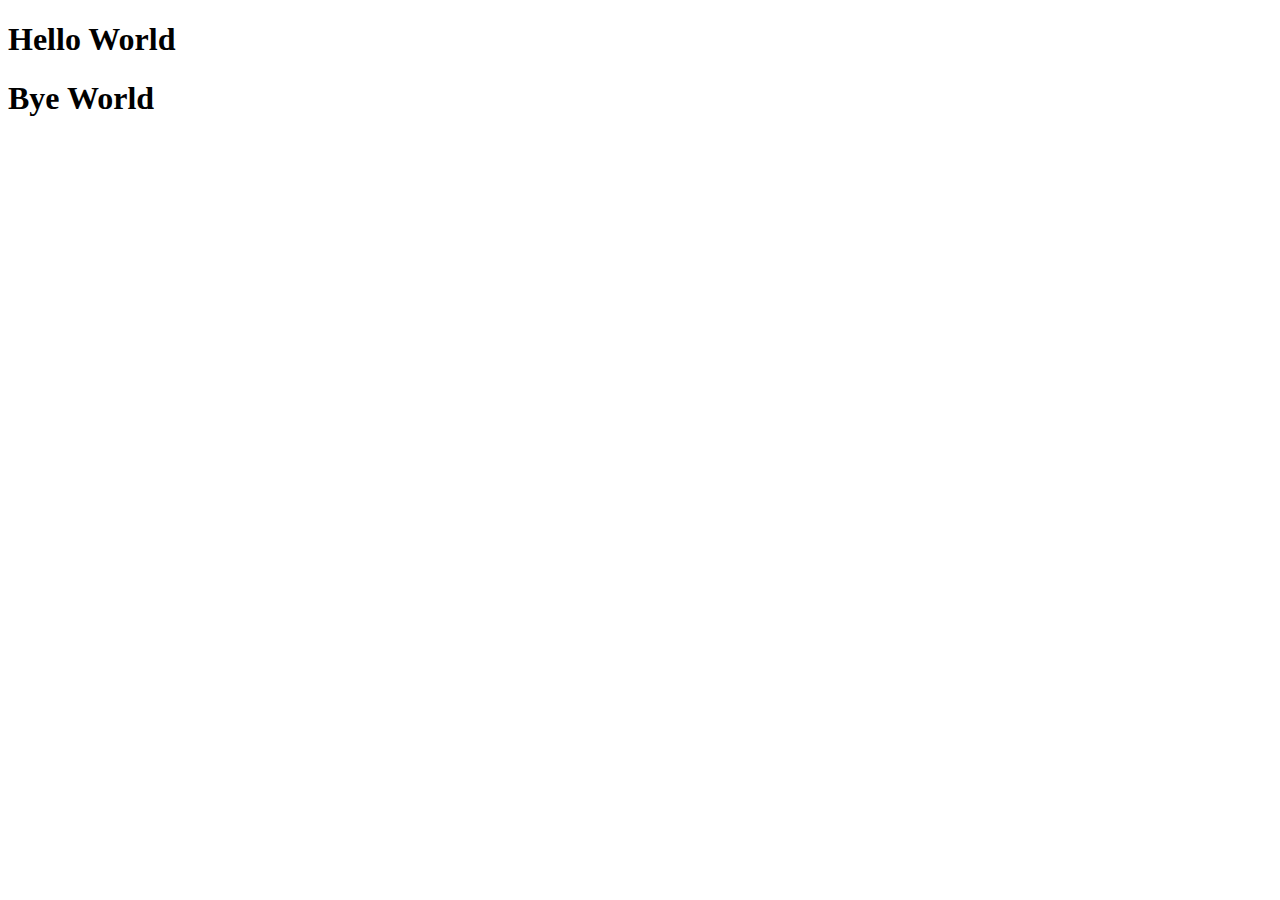
==== index.html @ 68ad734e "create new index" ====
<!DOCTYPE html>
<html lang="en">
<head>
    <meta charset="UTF-8">
    <meta name="viewport" content="width=<device-width>, initial-scale=1.0">
    <title>Document</title>
</head>
<body>
    <h1>Hello World</h1>
    <h1>Bye World</h1>
    
</body>
</html>
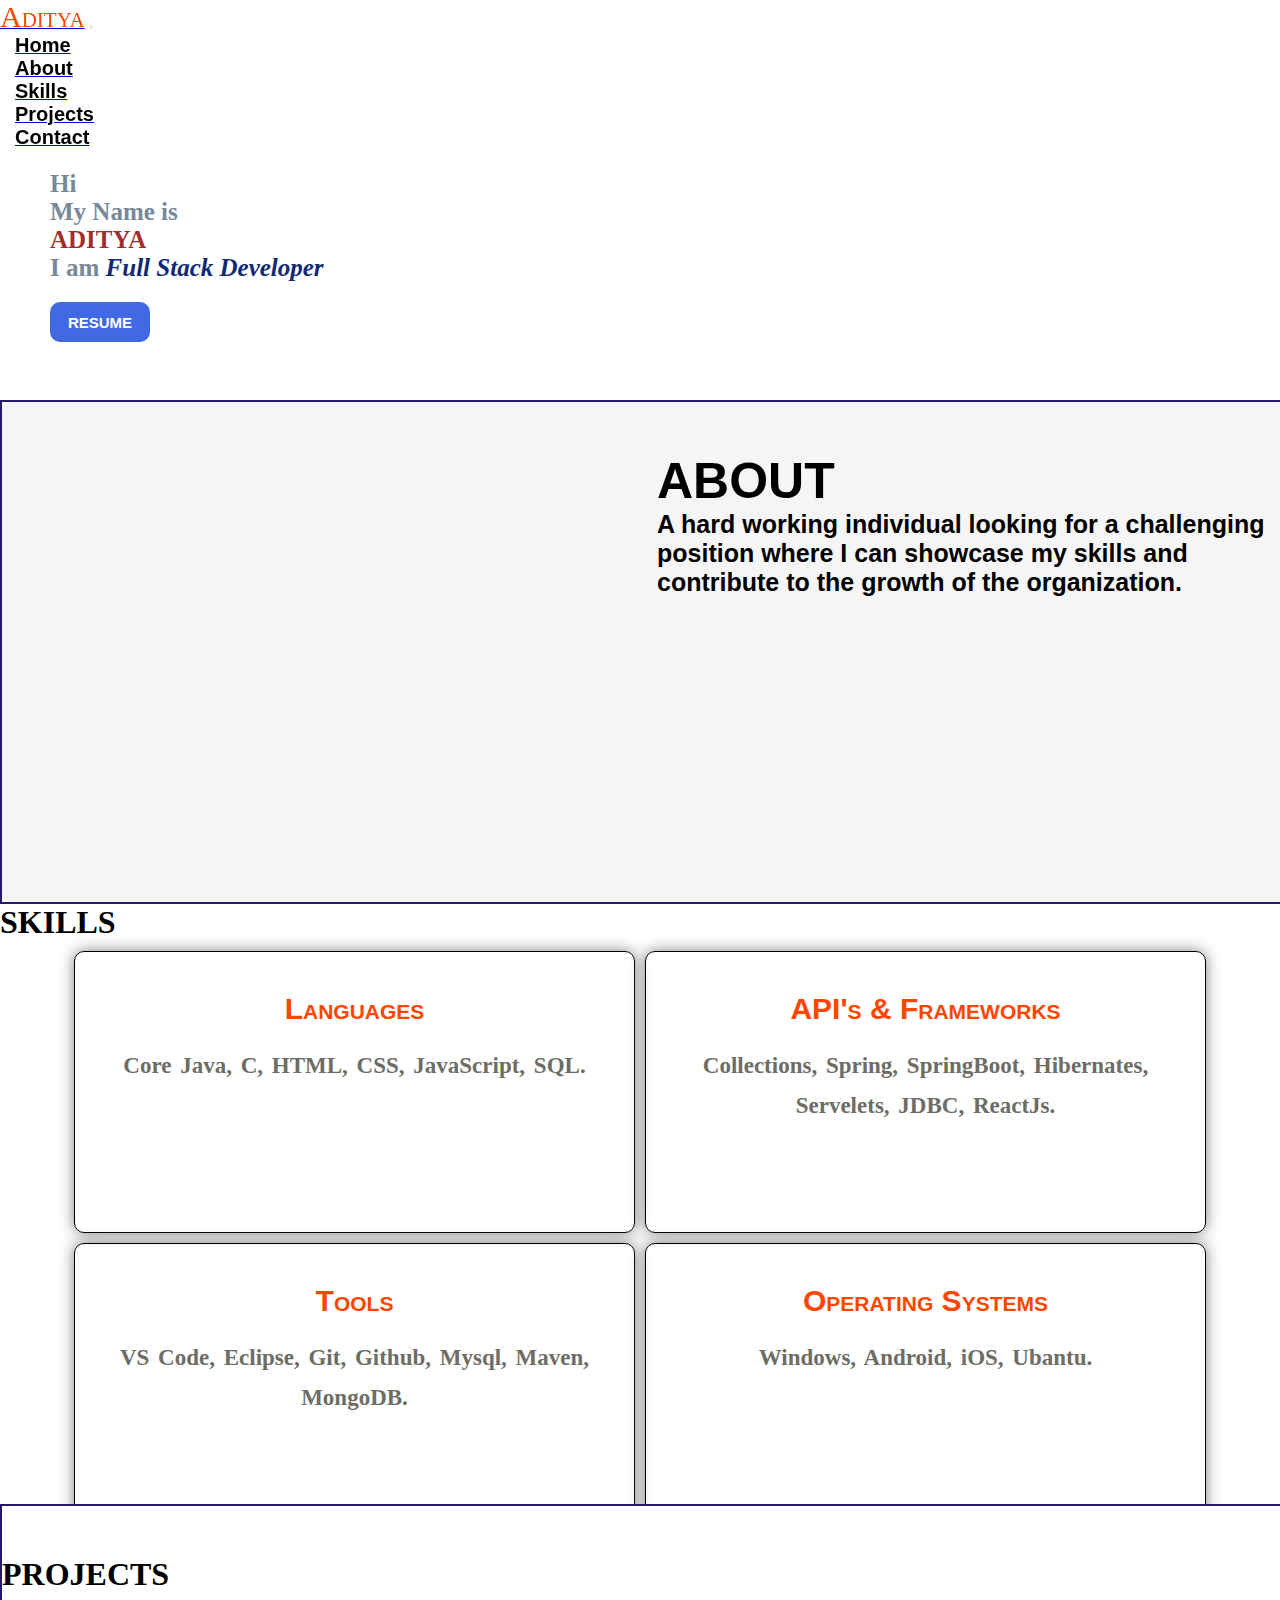
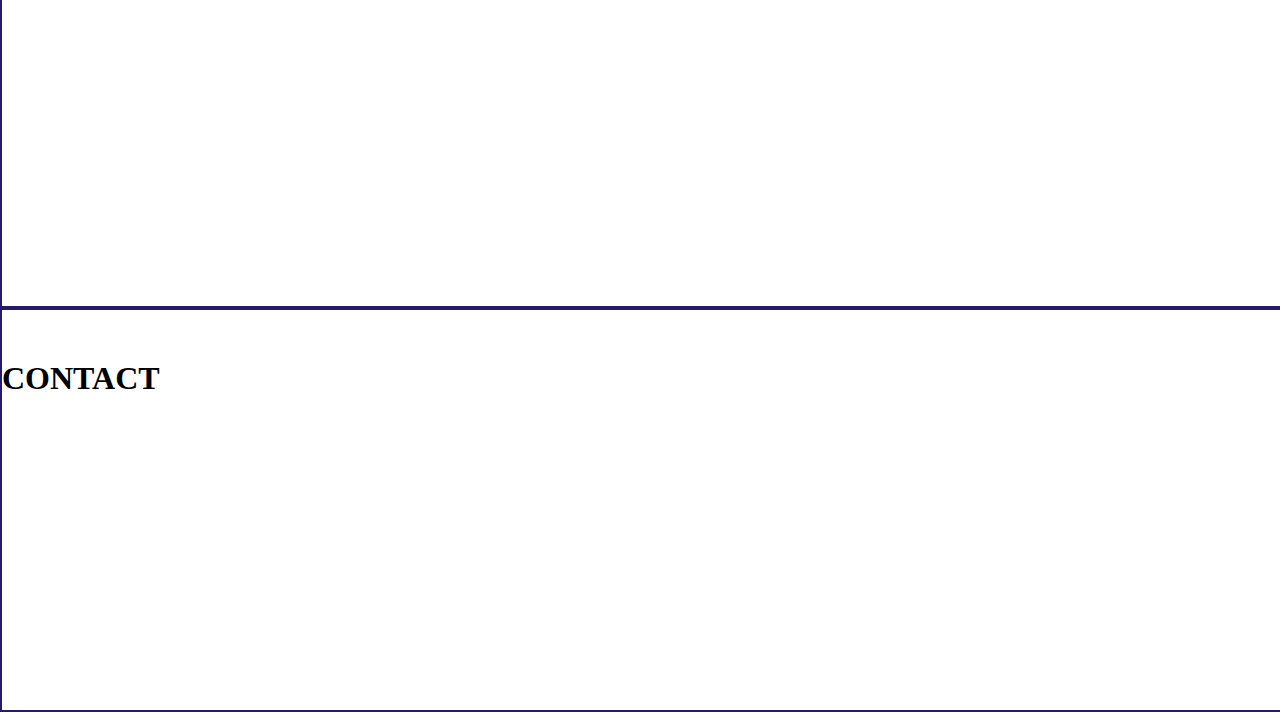
==== commit 81d11db8: "index.html" ====
--- a/index.html
+++ b/index.html
@@ -2,12 +2,142 @@
 <html lang="en">
 <head>
     <meta charset="UTF-8">
-    <meta name="viewport" content="width=<device-width>, initial-scale=1.0">
-    <title>Document</title>
-</head>
-<body>
-    <h1>Hello World</h1>
-    <h1>Bye World</h1>
+    <meta name="viewport" content="width=device-width, initial-scale=1.0">
+
+    <link rel="icon" type="image/png" href="https://png.pngtree.com/png-vector/20190226/ourmid/pngtree-vector-portfolio-icon-png-image_705750.jpg">
+    
+    <link rel="stylesheet" href="https://cdn.jsdelivr.net/npm/bootstrap@4.6.2/dist/css/bootstrap.min.css" integrity="sha384-xOolHFLEh07PJGoPkLv1IbcEPTNtaed2xpHsD9ESMhqIYd0nLMwNLD69Npy4HI+N" crossorigin="anonymous">
+
+    <script src="https://cdn.jsdelivr.net/npm/jquery@3.5.1/dist/jquery.slim.min.js" integrity="sha384-DfXdz2htPH0lsSSs5nCTpuj/zy4C+OGpamoFVy38MVBnE+IbbVYUew+OrCXaRkfj" crossorigin="anonymous"></script>
+    <script src="https://cdn.jsdelivr.net/npm/bootstrap@4.6.2/dist/js/bootstrap.bundle.min.js" integrity="sha384-Fy6S3B9q64WdZWQUiU+q4/2Lc9npb8tCaSX9FK7E8HnRr0Jz8D6OP9dO5Vg3Q9ct" crossorigin="anonymous"></script>
+    <title>Potfolio Aditya</title>
+    
+    <link rel="stylesheet" href="style.css">
+
+  </head>
+  <body>
+
+    <!-- nav bar starts from here -->
+    <div class="navigation-bar">
+
+        <nav class="navbar navbar-expand-lg navbar-light">
+            <a class="navbar-brand" href="#"><span class="brand tracking-in-expand">Aditya</span></a>
+            <button class="navbar-toggler" type="button" data-toggle="collapse" data-target="#navbarSupportedContent" aria-controls="navbarSupportedContent" aria-expanded="false" aria-label="Toggle navigation">
+              <span class="navbar-toggler-icon"></span>
+            </button>
+          
+            <div class="collapse navbar-collapse" id="navbarSupportedContent">
+              <ul class="navbar-nav ml-auto">
+                <li class="nav-item active">
+                  <a class="nav-link" href="#home"><span class="navmenu">Home</span></a>
+                </li>
+                <li class="nav-item">
+                  <a class="nav-link" href="#about"><span class="navmenu">About</span></a>
+                </li>
+                <li class="nav-item">
+                    <a class="nav-link" href="#skills"><span class="navmenu">Skills</span></a>
+                  </li>
+                  <li class="nav-item">
+                    <a class="nav-link" href="#projects"><span class="navmenu">Projects</span></a>
+                  </li>
+                  <li class="nav-item">
+                  <a class="nav-link" href="#contact"><span class="navmenu">Contact</span></a>
+                </li>
+                
+              </ul>
+              
+            </div>
+          </nav>
+
+
+    </div>
+
+    <!--nav bar ends here -->
+
+    <div class="main-container">
+
+    <section id="home" class="portfolio-sections">
+      <div id="home-info">
+        <span class="info">Hi</span><br>
+        <span class="info">My Name is </span><br>
+        <span class="info name">ADITYA</span><br>
+        <span class="info">I am <span class="designation">Full Stack Developer</span>
+        </span><br>
+        <button href="demo.pdf" class="rsmbtn">RESUME</button>
+      </div>
+    </section>
+
+    <section id="about" class="portfolio-sections about-section">
+      <div class="aboutmain">
+        <div class="aboutimage">
+            
+        </div>
+        <div class="careerobj">
+          <h1 class="heading">ABOUT</h1>
+          <p class="careerinfo">
+            A hard working individual looking for a challenging position where I can showcase my skills and contribute to the growth of the organization. 
+          </p>
+
+        </div>
+      </div>
+      
+    </section>
+
+    <section id="skills" class="portfolio_section skill-sections">
+      <h1 class="heading">SKILLS</h1>
+      <table class="tbl" height="450px" width="90%" cellspacing="50px">
+        <tr align="center" valign="top" class="row">
+          <div class="borderskills">
+            <td width="50%" data-aos="slide-right" class="rd">
+              <h2 class="skills-subheading">Languages</h2>
+                <p class="detailedskills">
+                  Core Java, C, HTML, CSS, JavaScript, SQL.
+                </p>
+            </td>
+          </div>
+           <div class="borderskills">
+            <td width="50%" data-aos="slide-left" class="ld">
+              <h2 class="skills-subheading">API's & Frameworks</h2>
+                <p class="detailedskills">
+                  Collections, Spring, SpringBoot, Hibernates, Servelets, JDBC, ReactJs.
+                </p>
+  
+            </td>
+          </div>
+        </tr>
+        <tr align="center" valign="top" class="row">
+          <div class="borderskills">
+            <td width="50%" data-aos="slide-right" class="rd" >
+              <h2 class="skills-subheading">Tools</h2>
+                <p class="detailedskills">
+                  VS Code, Eclipse, Git, Github, Mysql, Maven, MongoDB.
+                </p>
+            </td>
+          </div>
+          <div class="borderskills">
+            <td width="50%" data-aos="slide-left" class="ld">
+              <h2 class="skills-subheading">Operating Systems</h2>
+                <p class="detailedskills">
+                  Windows, Android, iOS, Ubantu.
+                </p>
+            </td>
+          </div>
+        </tr>
+      </table>
+     </section>
+
+
+    <section id="projects" class="portfolio-sections">
+      <h1>PROJECTS</h1>
+    </section>
+    <section id="contact" class="portfolio-sections">
+      <h1>CONTACT</h1>
+    </section>
+    </div>
+    
+
+
+
     
 </body>
 </html>--- a/style.css
+++ b/style.css
@@ -0,0 +1,220 @@
+*{
+    padding: 0;
+    margin: 0;
+}
+.portfolio-sections{
+    height: 400px;
+    width: 100%;
+    border: 2px solid rgba(19, 4, 93, 0.912);
+    
+    background-color: white;
+}
+.navigation-bar{
+    position: fixed;
+    top: 0px;
+    width: 100%;
+    background-color: transparent;
+    backdrop-filter: blur(10px);
+    z-index: 1;
+
+}
+.portfolio-sections h1{
+    margin-top: 50px;
+}
+html{
+    scroll-behavior: smooth;
+}
+.main-container{
+    position: relative;
+    top: 100px;
+}
+.brand{
+    font-size: 30px;
+    font-family: Arial black;
+    font-variant: small-caps;
+    color: orangered;
+}
+.navmenu{
+    color: black;
+    font-size: 20px;
+    font-family: sans-serif;
+    font-weight: bolder;
+    padding-left: 15px;
+}
+.navmenu:hover{
+    text-decoration: underline 2px solid black;
+    text-underline-offset: 6px;
+}
+.tracking-in-expand{
+    -webkit-animation: tracking-in-expand 2s cubic-bezier(0.215,0.610,0.355,1.000) both;
+            animation: tracking-in-expand 2s cubic-bezier(0.215,0.610,0.355,1.000) both;
+}
+
+@-webkit-keyframes tracking-in-expand {
+    0%{
+        letter-spacing: -0.5em;
+        opacity: 0;
+    }
+    40%{
+        opacity: 0.6;
+    }
+    100%{
+        opacity: 1;
+    }
+}
+@keyframes tracking-in-expand{
+    0%{
+        letter-spacing: -0.5em;
+        opacity: 0;
+    }
+    40%{
+        opacity: 0.6;
+    }
+    100%{
+        opacity: 1;
+    }
+}
+
+#home{
+    height: 300px;
+    background-image: url(https://camo.githubusercontent.com/19db51af5f90f1b152bc0b9078f5fe97053955be5074f03f17019c70345bdcdb/68747470733a2f2f6d69726f2e6d656469756d2e636f6d2f6d61782f313336302f302a37513379765349765f7430696f4a2d5a2e676966);
+    background-repeat: no-repeat;
+    background-size: 30%;
+    background-position: 90% 10%;
+    border: none;
+}
+
+#home-info{
+    position: absolute;
+    top: 20px;
+    width: 400px;
+    height: 250px;
+    font-size: 25px;
+    margin-top: 50px;
+    margin-left: 50px;
+}
+.info{
+    font-weight: bolder;
+    color:lightslategray;
+}
+.designation{
+    color: rgb(15, 41, 118);
+    font-size: 25px;
+    font-weight: bolder;
+    font-style: italic;
+}
+.myname{
+    font-size: 35px;
+}
+.rsmbtn{
+    height: 40px;
+    width: 100px;
+    border: none;
+    margin-top: 20px;
+    border-radius: 10px;
+    font-size: 15px;
+    font-weight: bolder;
+    background-color: royalblue;
+    color: white;
+    transition-duration: 1s;
+}
+.rsmbtn:hover{
+    background-color: white;
+    color: royalblue;
+    border: 3px solid royalblue;
+    transform: scale(1.1);
+}
+.name{
+    font-size: 25px;
+    font-weight: bolder;
+    color: rgba(150, 16, 16, 0.89);
+}
+.about-section{
+    height: 500px;
+    width: 100%;
+    background-color: whitesmoke;
+}
+.aboutmain{
+    height: 500px;
+    width: 100%;
+    display: flex;
+    font-size: 25px;
+    font-family: sans-serif;
+    font-weight: bolder;
+}
+.aboutimage{
+    background-image: url(https://enacteservices.com/wp-content/themes/twentytwenty/images/hire-developer/animation_500_l4zc9j5g.gif);
+    background-repeat: no-repeat;
+    background-size: 60%;
+    margin-top: 30px;
+    margin-left: 30px;
+    
+    border: none;
+}
+.aboutmain div{
+    height: 500px;
+    width: 50%;
+}
+
+#skills{
+    height: 600px;
+    width: 100%;
+    background-color: white;
+    border: none;
+    }
+    .tbl{
+    margin-left: 5%;
+    height: 450px;
+    width: 90%;
+    border-spacing: 10px;
+    }
+    
+    .rd{
+    width: 45%;
+    height: 200px;
+         padding: 40px;
+         border: 1px solid black;
+         border-radius: 10px;
+         transition-duration: 1.5s;
+         margin: 20px;
+         box-shadow: 0px 0px 15px grey;
+     }
+    .rd:hover{
+    transform: scale(1.1);
+    }
+     
+     .ld{
+      width: 45%;
+      height: 200px;
+         padding: 40px;
+         border: 1px solid black;
+         border-radius: 10px;
+         transition-duration: 1.5s;
+         box-shadow: 0px 0px 15px grey;
+         margin: 20px;
+     }
+     .ld:hover{
+      transform: scale(1.1);
+     }
+     
+       
+    /*.tbl tr td:hover{
+         transform: scale(1.05);
+         border: 1px solid grey;
+         box-shadow:10px 15px 190px grey ;
+    }*/
+    .skills-subheading{
+    color: orangered;
+    font-family: sans-serif;
+    font-weight: bolder;
+    font-size: 30px;
+    font-variant: small-caps;
+    }
+    .detailedskills{
+    font-size: 23px;
+    font-weight: bolder;
+    color: rgb(109, 109, 101, 1.0);
+    line-height: 40px;
+    word-spacing: 3px;
+    margin-top: 20px;
+    }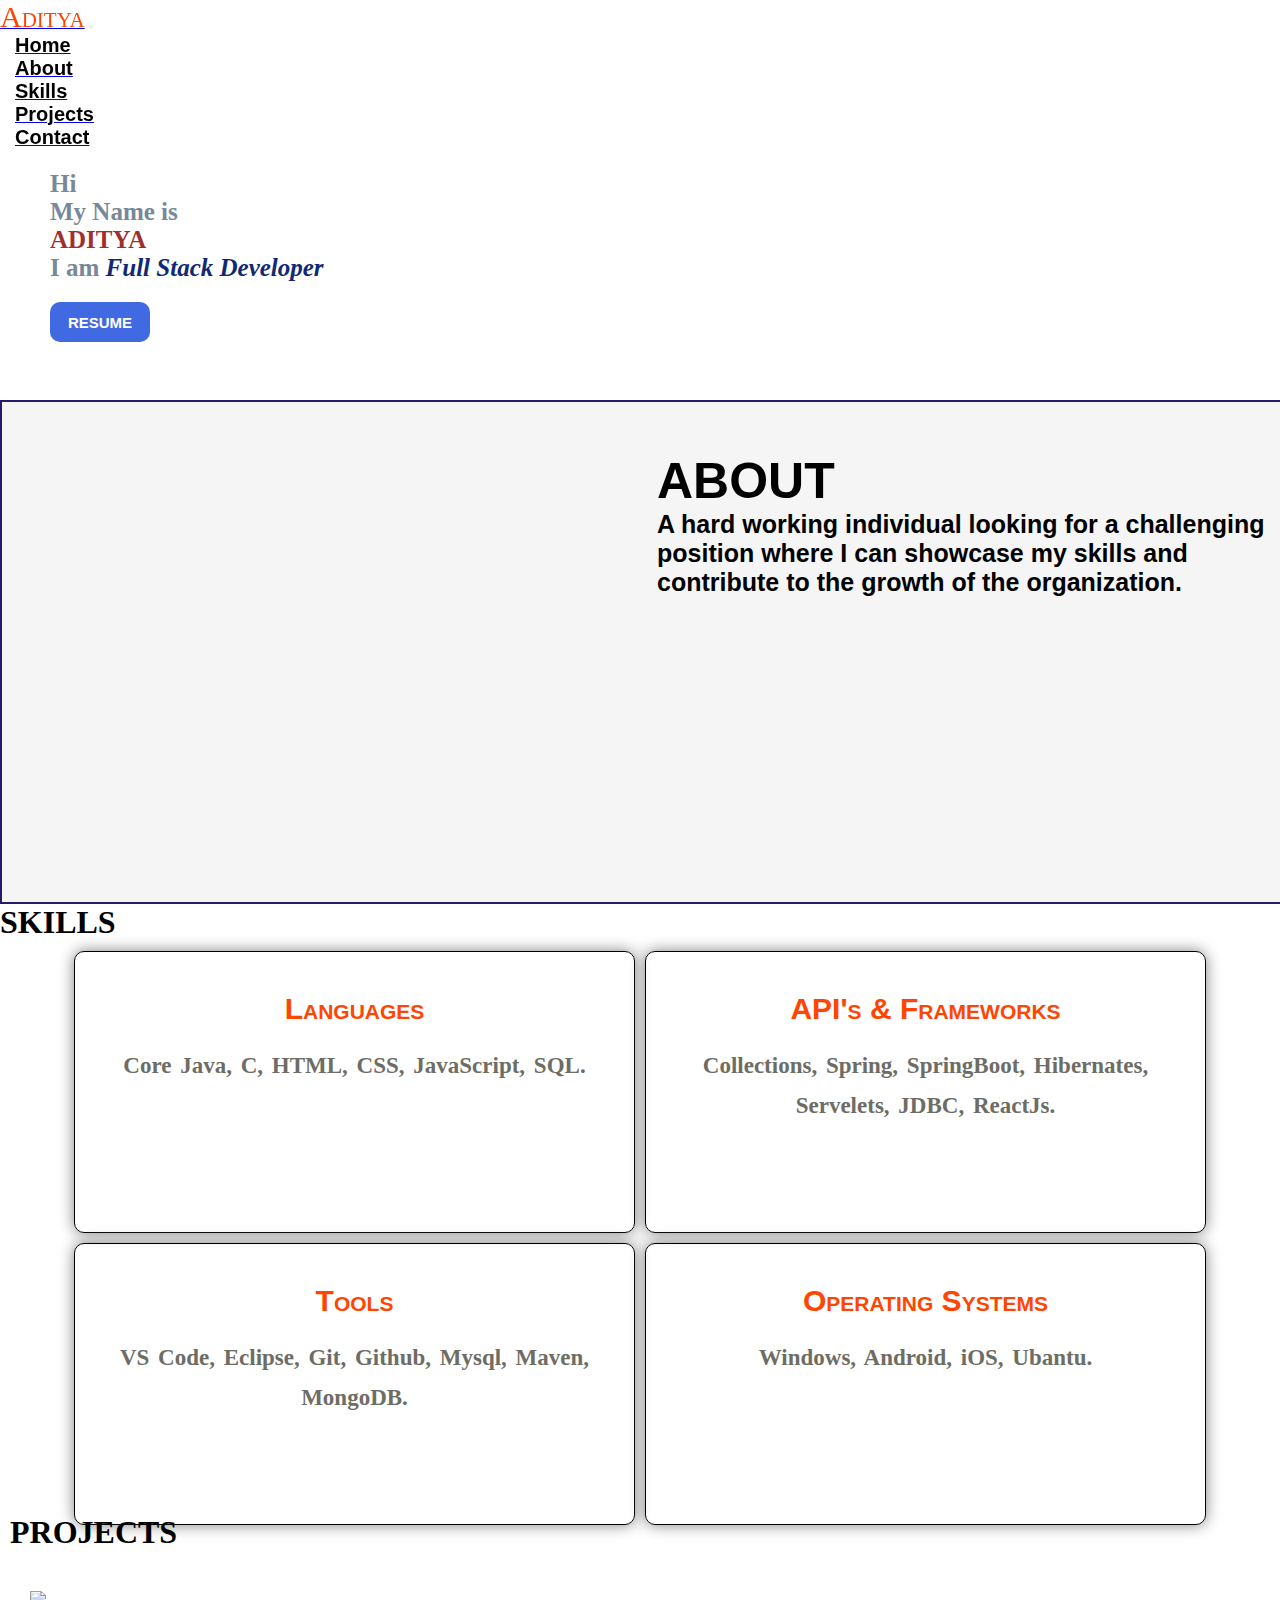
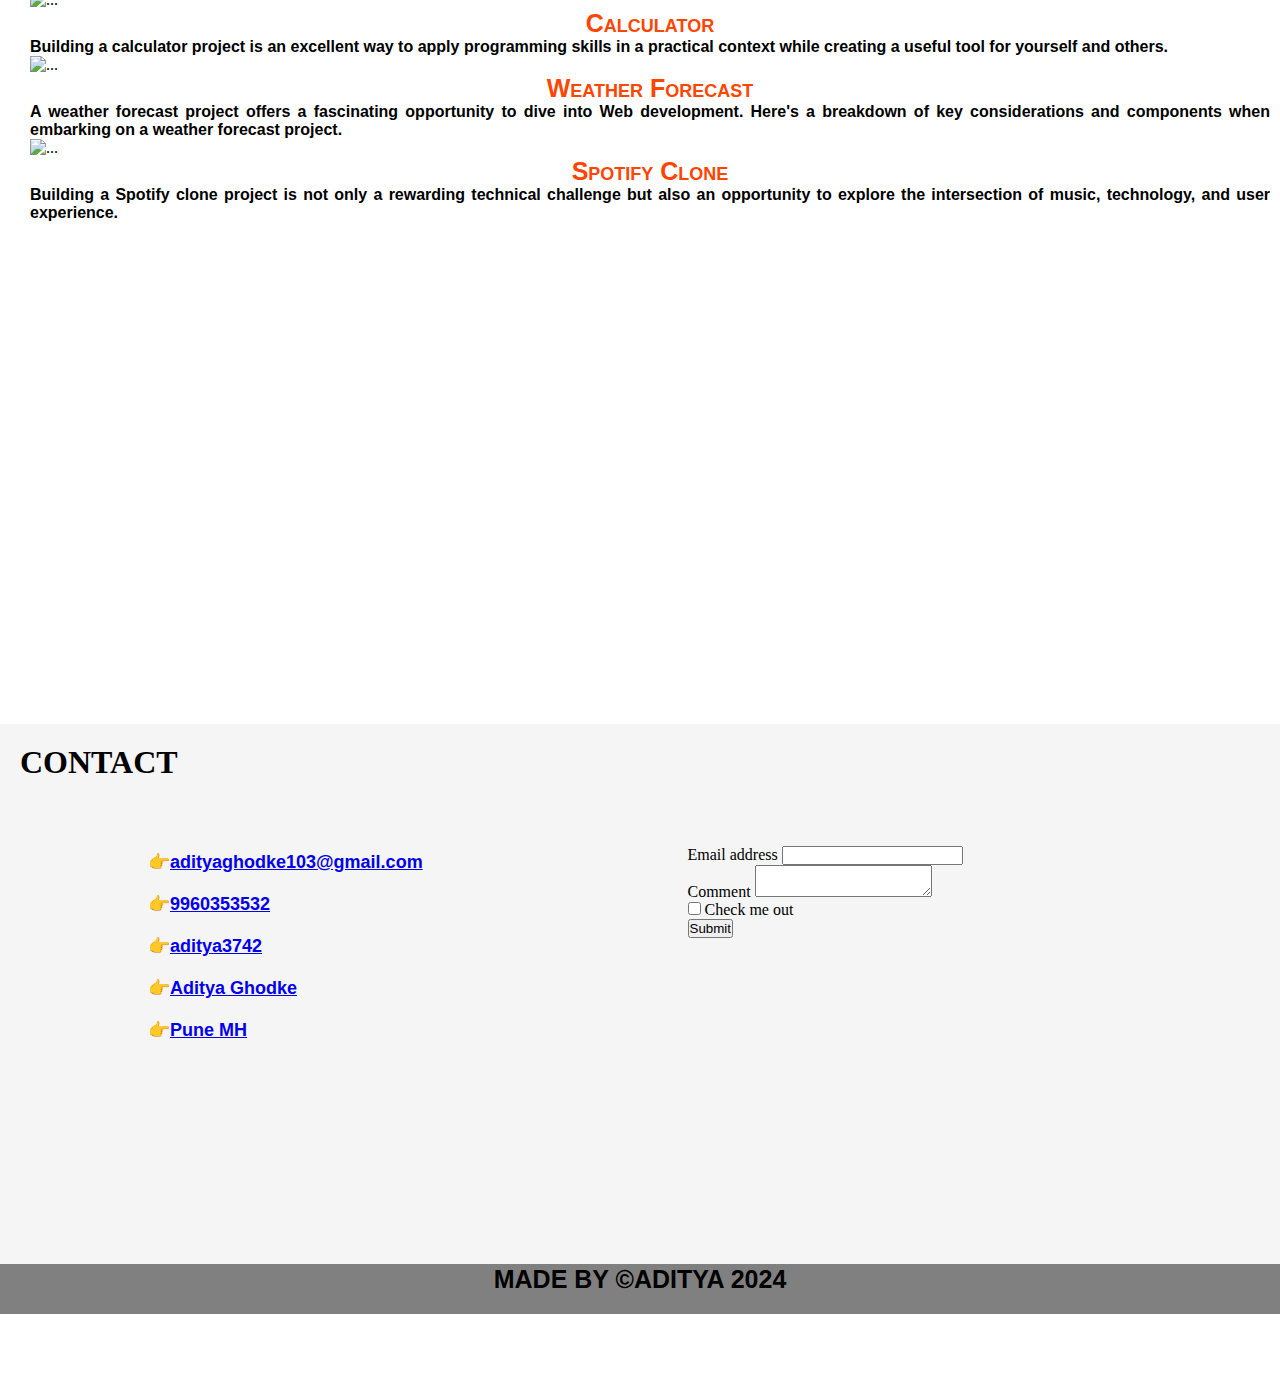
==== commit 64a17428: "aditya" ====
--- a/index.html
+++ b/index.html
@@ -127,15 +127,77 @@
      </section>
 
 
-    <section id="projects" class="portfolio-sections">
-      <h1>PROJECTS</h1>
-    </section>
-    <section id="contact" class="portfolio-sections">
-      <h1>CONTACT</h1>
-    </section>
-    </div>
-    
-
+     <section id="projects" class="portfolio_section project-section">
+      <h1 class="heading">PROJECTS</h1>
+     <div class="project-card-container">
+       <div class="card-deck">
+   <div class="card">
+     <img src="https://cdn2.iconfinder.com/data/icons/ios7-inspired-mac-icon-set/512/Calculator_512.png" class="card-img-top" alt="...">
+     <div class="card-body">
+       <h5 class="card-title">Calculator</h5>
+       <p class="card-text">Building a calculator project is an excellent way to apply programming skills in a practical context while creating a useful tool for yourself and others. </p>
+     </div>
+   </div>
+   <div class="card">
+     <img src="https://cdn2.iconfinder.com/data/icons/weather-flat-14/64/weather02-512.png" class="card-img-top" alt="...">
+     <div class="card-body">
+       <h5 class="card-title">Weather Forecast</h5>
+       <p class="card-text">
+ A weather forecast project offers a fascinating opportunity to dive into Web development. Here's a breakdown of key considerations and components when embarking on a weather forecast project.</p>
+     </div>
+   </div>
+   <div class="card">
+     <img src=https://i.pinimg.com/736x/31/f6/d3/31f6d3fddbc3b87a6ffc705e556562f4.jpg class="card-img-top" alt="...">
+     <div class="card-body">
+       <h5 class="card-title">Spotify Clone</h5>
+       <p class="card-text">Building a Spotify clone project is not only a rewarding technical challenge but also an opportunity to explore the intersection of music, technology, and user experience.</p>
+     </div>
+   </div>
+ </div>
+     </div>
+    </section> 
+
+    <section id="contact" class="portfolio_section">
+      <h1 class="heading">CONTACT</h1>
+     <div class="contact-main-container">
+       <div class="contact-child">
+         <ul class="contact-info" type="none">
+           <li>&#x1F449;<a href="#">adityaghodke103@gmail.com</a></li>
+           <li>&#x1F449;<a href="#">9960353532</a></li>
+           <li>&#x1F449;<a href="https://www.linkedin.com/in/aditya-ghodke-093428177?utm_source=share&utm_campaign=share_via&utm_content=profile&utm_medium=android_app">aditya3742</a></li>
+            <li>&#x1F449;<a href="www.linkedin.com/in/aditya-ghodke-093428177">Aditya Ghodke</a></li>
+            <li>&#x1F449;<a href="#">Pune MH</a></li>
+         </ul>
+       </div>
+       <div class="contact-child contact-form">
+         <form>
+   <div class="form-group">
+     <label for="exampleInputEmail1">Email address</label>
+     <input type="email" class="form-control" id="exampleInputEmail1" aria-describedby="emailHelp">
+   </div>
+   <div class="form-group">
+     <label for="exampleInputPassword1">Comment</label>
+     <textarea class="form-control" id="exampleInputPassword1"></textarea>
+   </div>
+   <div class="form-group form-check">
+     <input type="checkbox" class="form-check-input" id="exampleCheck1">
+     <label class="form-check-label" for="exampleCheck1">Check me out</label>
+   </div>
+   <button type="submit" class="btn btn-primary">Submit</button>
+ </form>
+       </div>
+     </div>
+    </section>  
+ </div>
+ <section id="footer">
+       <h1 id="footerinfo">MADE BY ©ADITYA 2024</h1>
+ </section>
+      <script src="https://unpkg.com/aos@next/dist/aos.js"></script>
+   <script>
+     AOS.init({
+       duration: 2000
+     });
+   </script> 
 
 
     
--- a/style.css
+++ b/style.css
@@ -217,4 +217,85 @@
     line-height: 40px;
     word-spacing: 3px;
     margin-top: 20px;
-    }+    }
+
+    #projects{
+        height: 800px;
+        width: 100%;
+        padding: 10px;
+        border: none;
+    }
+    .project-card-container{
+        padding: 20px;
+        margin-top: 20px;
+    }
+    
+    .card-title{
+        font-size: 25px;
+        color: orangered;
+        text-align: center;
+        font-family: sans-serif;
+        font-weight: bolder;
+        font-variant: small-caps;
+    }
+    .card-title:hover{
+        transform: scale(1.1);
+        text-decoration: underline 2px solid orangered;
+        text-underline-offset: 5px;
+        cursor: pointer;
+        transition-duration: 1s;
+    }
+    .card-text{
+        font-weight: bolder;
+        font-family: sans-serif;
+      text-align: justify;
+    }
+
+    #contact{
+        height: 500px;
+        width: 100%;
+        background-color: whitesmoke;
+        padding: 20px;
+        border: none ;
+    }
+    .contact-main-container{
+        height: 400px;
+        width: 80%;
+        display: flex;
+        margin-left: 10%;
+    }
+    .contact-child{
+        height: 400px;
+        width: 50%;
+    }
+    .contact-info{
+        font-size: 18px;
+        font-family: sans-serif;
+        font-weight: bolder;
+        margin-top: 70px;
+    }
+    .contact-info li{
+        margin-top: 20px;
+    }
+    .contact-form{
+      padding: 15px;
+      padding-left: 70px;
+      margin-top: 50px;
+    }
+    #footer{
+        height: 150px;
+        width: 100%;
+        background-color: grey;
+        
+    }
+    #footerinfo{
+        padding: 105px;
+        font-size: 25px;
+        line-height: 20px;
+        text-align: center;
+        font-family: sans-serif;
+        font-weight: bolder;
+        color: black;
+    }
+
+    
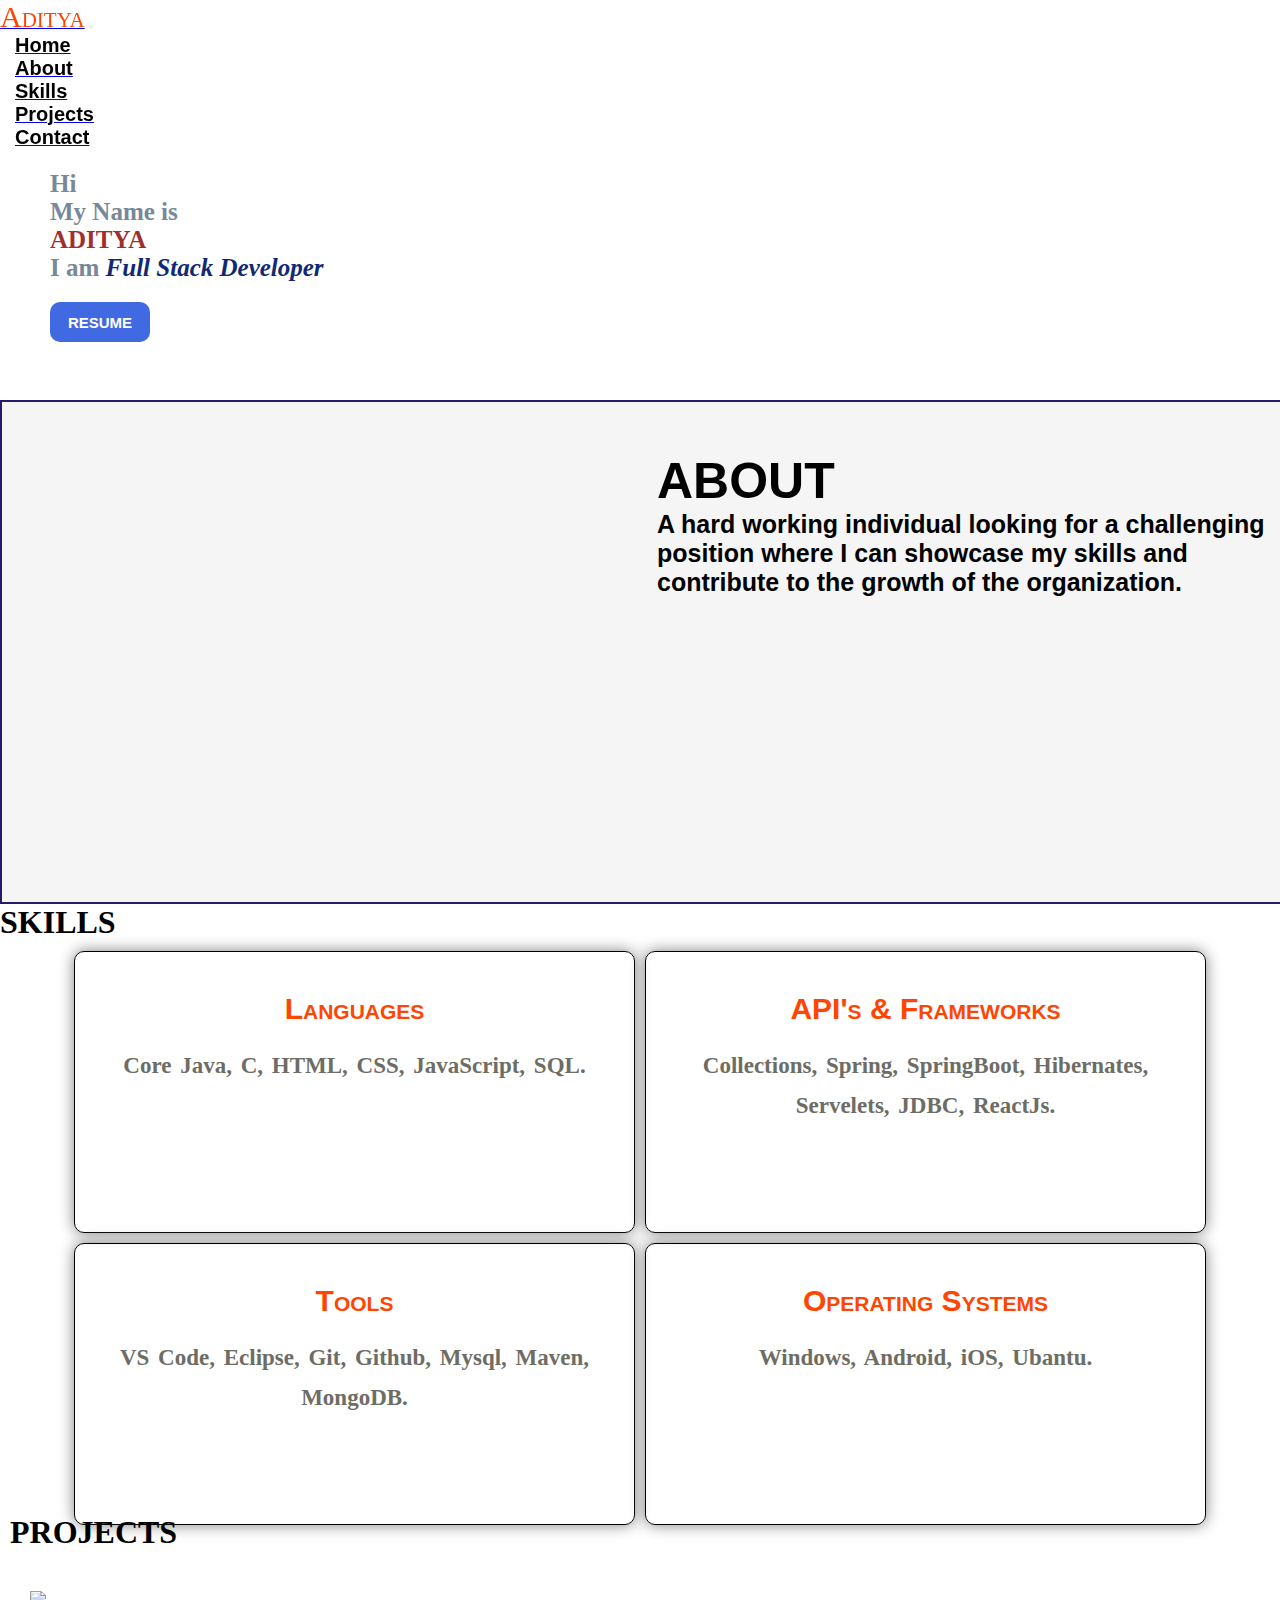
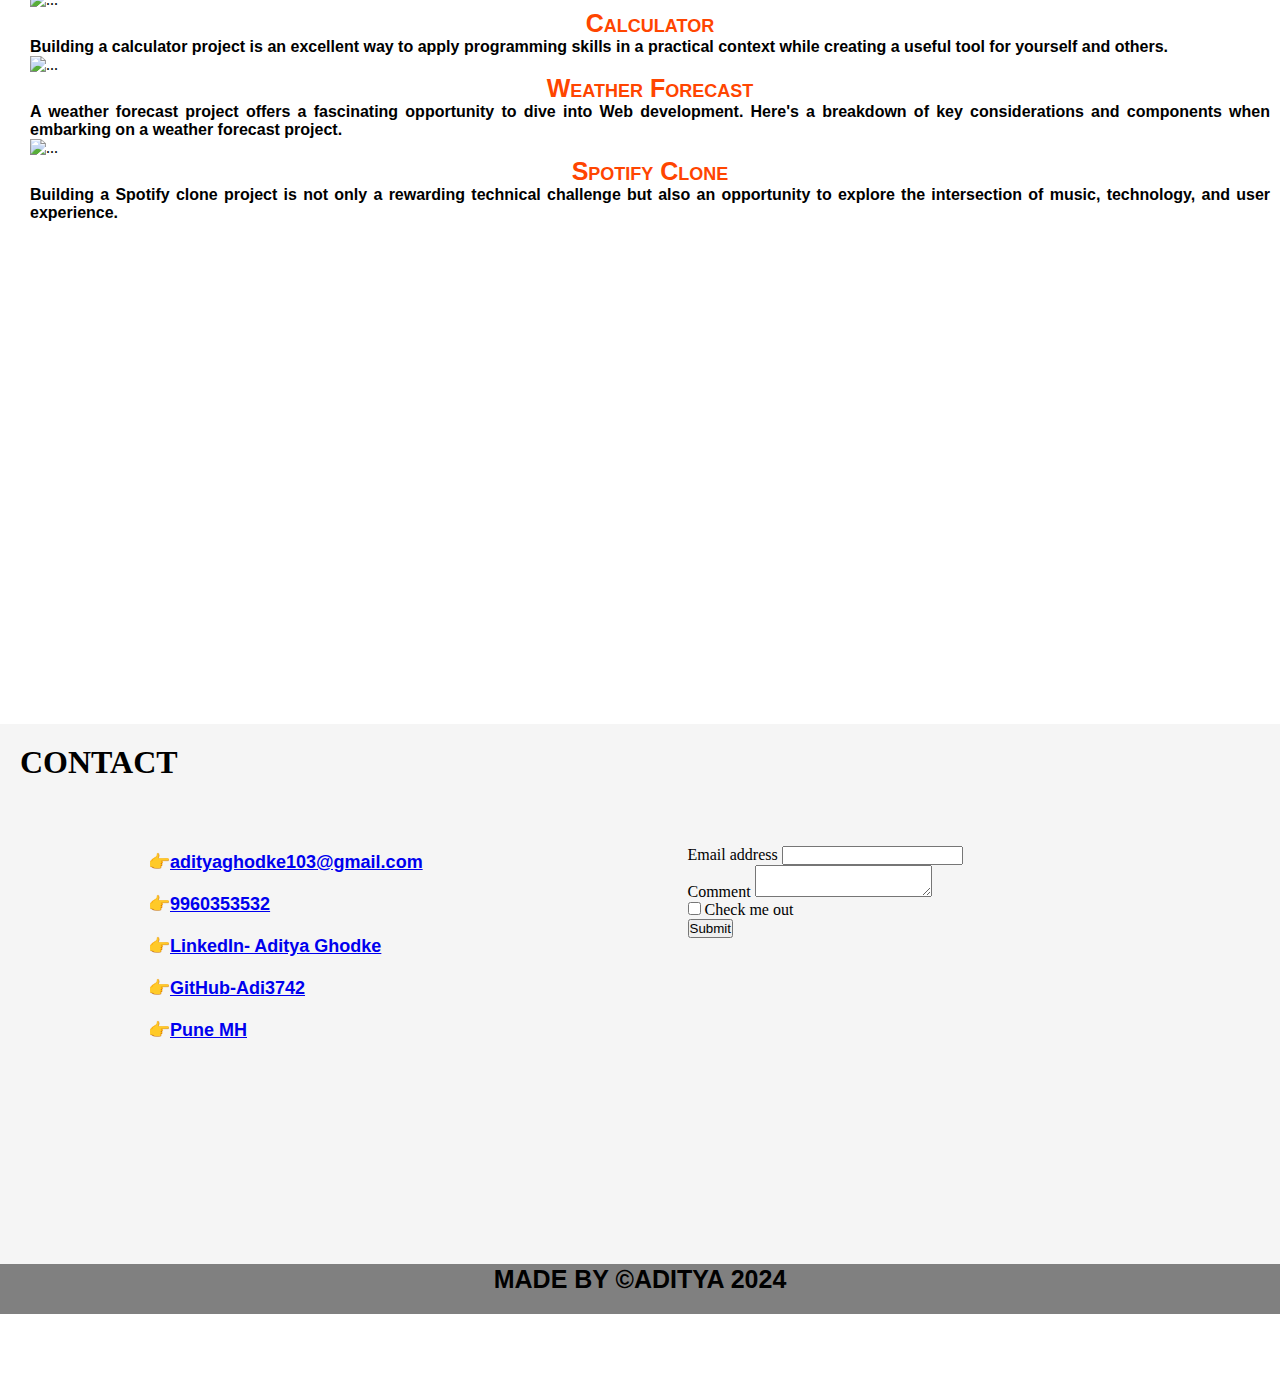
==== commit 9032d5e2: "update index.html" ====
--- a/index.html
+++ b/index.html
@@ -164,8 +164,8 @@
          <ul class="contact-info" type="none">
            <li>&#x1F449;<a href="#">adityaghodke103@gmail.com</a></li>
            <li>&#x1F449;<a href="#">9960353532</a></li>
-           <li>&#x1F449;<a href="https://www.linkedin.com/in/aditya-ghodke-093428177?utm_source=share&utm_campaign=share_via&utm_content=profile&utm_medium=android_app">aditya3742</a></li>
-            <li>&#x1F449;<a href="www.linkedin.com/in/aditya-ghodke-093428177">Aditya Ghodke</a></li>
+           <li>&#x1F449;<a href="https://www.linkedin.com/in/aditya-ghodke-093428177?utm_source=share&utm_campaign=share_via&utm_content=profile&utm_medium=android_app">LinkedIn- Aditya Ghodke</a></li>
+            <li>&#x1F449;<a href="https://github.com/Adi3742">GitHub-Adi3742</a></li>
             <li>&#x1F449;<a href="#">Pune MH</a></li>
          </ul>
        </div>
